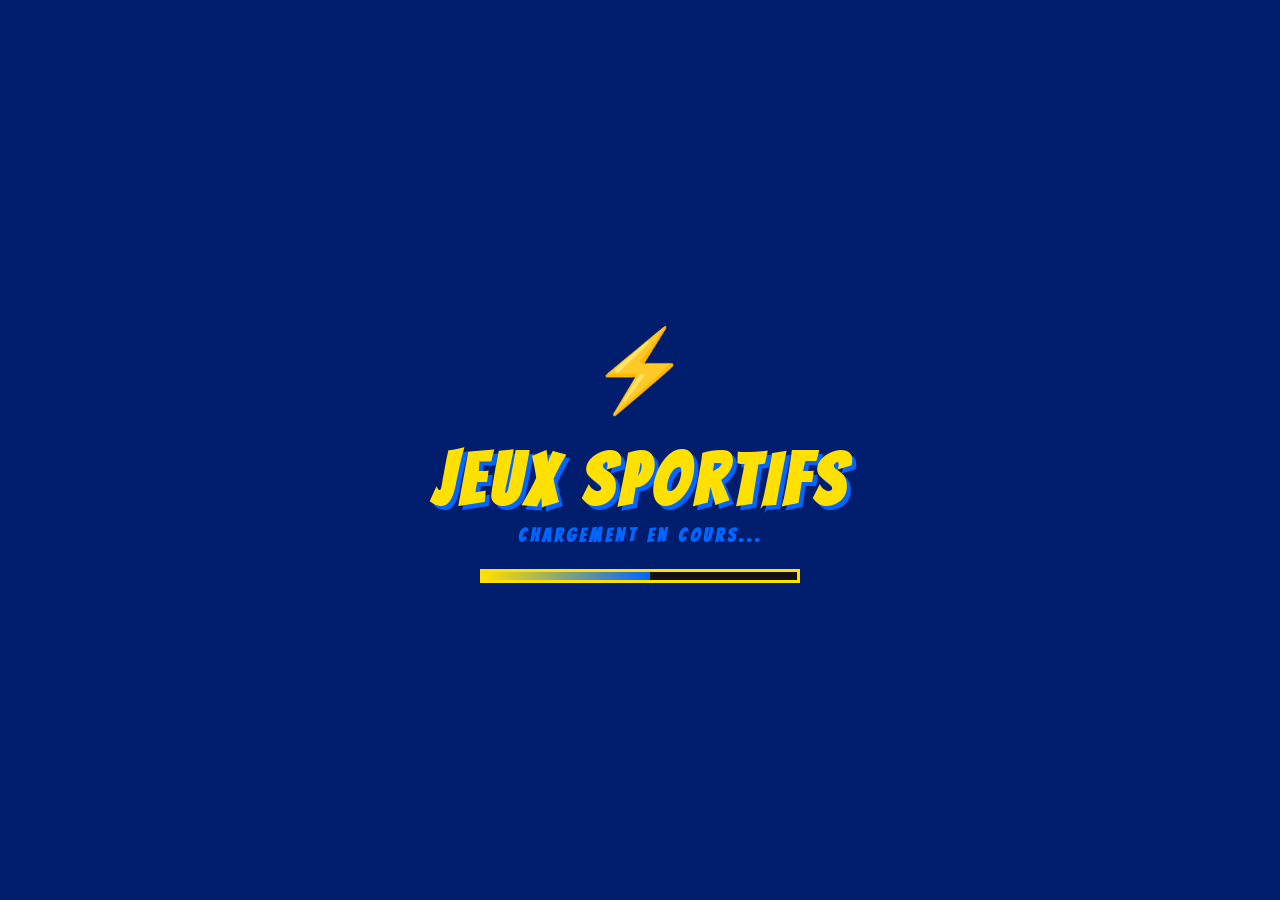
==== jeuxsportifs/index.html @ 4d98120e "URLs distinctes: /jeuxsportifs, /sae, /musiques + domaine zonetotalsport.ca - /jeuxsportifs → App Je" ====
<!DOCTYPE html>
<html lang="fr">
<head>
  <meta charset="UTF-8">
  <meta name="viewport" content="width=device-width, initial-scale=1.0">
  <title>⚡ Zone Total Sport — Jeux Sportifs Mondiaux</title>
  <link href="https://fonts.googleapis.com/css2?family=Bangers&family=Nunito:wght@700;900&display=swap" rel="stylesheet">
  <link rel="stylesheet" href="../comic.css">
</head>
<body>

<canvas id="bgCanvas"></canvas>

<div id="loading" class="loading-screen">
  <div class="loading-burst">⚡</div>
  <div class="loading-title">JEUX SPORTIFS</div>
  <div class="loading-sub">CHARGEMENT EN COURS...</div>
  <div class="loading-bar-wrap"><div class="loading-bar-fill" id="loadBar"></div></div>
</div>

<div id="app" class="app-wrapper hidden">

  <header class="site-header">
    <div class="header-inner">
      <div class="header-logo">
        <div>
          <div class="site-title">🎮 JEUX SPORTIFS</div>
          <div class="site-sub">ZONE TOTAL SPORT · RÉFÉRENCE MONDIALE EN ÉPS</div>
        </div>
      </div>
      <div style="display:flex;gap:0.8rem;flex-wrap:wrap;align-items:center">
        <div class="header-badge" id="badge-total">0<span>JEUX</span></div>
        <div class="header-badge" id="badge-pays">0<span>PAYS</span></div>
        <a href="../index.html" style="font-family:'Bangers',cursive;font-size:1rem;letter-spacing:1px;color:var(--yellow);background:var(--blue);border:3px solid var(--yellow);padding:0.4rem 0.9rem;text-decoration:none;box-shadow:3px 3px 0 var(--yellow)">← ACCUEIL</a>
      </div>
    </div>
  </header>

  <main class="main-content">

    <div class="section-hero hero-bg-jeux">
      <div class="hero-icon">🌍</div>
      <div>
        <div class="hero-title">BANQUE MONDIALE DE JEUX SPORTIFS</div>
        <div class="hero-sub">1000+ jeux de tous les continents · Maternelle → Secondaire 5 · Prêts pour le gymnase</div>
      </div>
    </div>

    <!-- Filtres catégories rapides -->
    <div id="cat-pills-bar" style="display:flex;gap:0.5rem;flex-wrap:wrap;margin-bottom:1rem"></div>

    <div class="controls-bar">
      <input type="text" id="search" class="search-input" placeholder="🔍 Rechercher un jeu...">
      <select id="f-cat" class="filter-select">
        <option value="">Toutes les catégories</option>
        <option value="ballon_chasseur">🎯 Ballon Chasseur</option>
        <option value="poursuite">🏃 Poursuite</option>
        <option value="cooperation">🤝 Coopération</option>
        <option value="opposition">⚔️ Opposition/Duel</option>
        <option value="sports_collectifs">🏅 Sports Collectifs</option>
        <option value="sans_materiel">🙌 Sans Matériel</option>
        <option value="exterieur">🌿 Extérieur</option>
        <option value="traditionnels">🌍 Jeux Traditionnels</option>
        <option value="individuels">🏆 Sports Individuels</option>
        <option value="avec_materiel">🎒 Avec Matériel</option>
        <option value="prescolaire">🌱 Préscolaire</option>
      </select>
      <select id="f-niveau" class="filter-select">
        <option value="">Tous les niveaux</option>
        <option value="prescolaire">🌱 Préscolaire (3-6 ans)</option>
        <option value="primaire">📖 Primaire (6-12 ans)</option>
        <option value="secondaire">🎓 Secondaire (12-18 ans)</option>
      </select>
      <select id="f-espace" class="filter-select">
        <option value="">Tous les espaces</option>
        <option value="Gymnase">🏟️ Gymnase</option>
        <option value="Extérieur">🌿 Extérieur</option>
        <option value="Classe">🏫 Classe</option>
      </select>
      <select id="f-intensite" class="filter-select">
        <option value="">Toutes les intensités</option>
        <option value="Élevé">🔴 Élevé</option>
        <option value="Modéré">🟡 Modéré</option>
        <option value="Faible">🟢 Faible</option>
      </select>
    </div>

    <div class="stats-bar">
      <span class="stat-pill pill-yellow" id="count-total">0 jeux</span>
      <span class="stat-pill pill-blue" id="count-pays">0 origines</span>
      <span class="stat-pill pill-navy" id="count-cat">0 catégories</span>
    </div>

    <div id="grid" class="cards-grid"></div>

  </main>
</div>

<!-- Modal -->
<div id="modal" class="modal hidden">
  <div class="modal-backdrop" id="modal-backdrop"></div>
  <div class="modal-box">
    <div id="modal-body"></div>
  </div>
</div>

<script src="../comic-bg.js"></script>
<script src="jeux-app.js"></script>
</body>
</html>
---- comic.css ----
/* ============================================================
   ZONE TOTAL SPORT — THÈME POP ART COMIC CARTOON
   Bleu #004EBF + Jaune #FFE000 | Police: Bangers
   ============================================================ */
@import url('https://fonts.googleapis.com/css2?family=Bangers&family=Nunito:wght@700;900&display=swap');

:root {
  --blue:       #004EBF;
  --blue2:      #0066FF;
  --navy:       #001D6E;
  --yellow:     #FFE000;
  --yellow2:    #FFB800;
  --white:      #FFFFFF;
  --red:        #FF2828;
  --lightblue:  #D6E8FF;
  --border:     3px solid var(--navy);
  --border-fat: 5px solid var(--navy);
  --shadow:     4px 4px 0 var(--navy);
  --shadow-l:   7px 7px 0 var(--navy);
}

*, *::before, *::after { box-sizing: border-box; margin: 0; padding: 0; }
html { scroll-behavior: smooth; }

body {
  font-family: 'Nunito', sans-serif;
  font-weight: 700;
  min-height: 100vh;
  overflow-x: hidden;
  position: relative;
}

/* ===== BACKGROUND COMIC POP ART (Ben-Day dots) ===== */
body::before {
  content: '';
  position: fixed;
  inset: 0;
  z-index: 0;
  background-color: var(--yellow);
  background-image:
    radial-gradient(circle, var(--blue) 22%, transparent 23%);
  background-size: 22px 22px;
  opacity: 0.18;
  pointer-events: none;
}

/* Rayon burst depuis coin inférieur droit */
body::after {
  content: '';
  position: fixed;
  inset: 0;
  z-index: 0;
  background:
    repeating-conic-gradient(
      from 170deg at 100% 100%,
      var(--yellow) 0deg 18deg,
      var(--blue) 18deg 36deg
    );
  opacity: 0.12;
  pointer-events: none;
}

/* ===== CANVAS FOND (remplace les pseudo-elements) ===== */
#bgCanvas {
  position: fixed;
  inset: 0;
  width: 100%;
  height: 100%;
  z-index: 0;
  pointer-events: none;
}

/* ===== WRAPPER ===== */
.app-wrapper {
  position: relative;
  z-index: 1;
  min-height: 100vh;
}

/* ===== LOADING ===== */
.loading-screen {
  position: fixed;
  inset: 0;
  z-index: 9999;
  background: var(--navy);
  display: flex;
  align-items: center;
  justify-content: center;
  flex-direction: column;
}
.loading-screen.hidden { display: none; }

.loading-burst {
  font-size: 5rem;
  animation: burstSpin 1s ease-in-out infinite;
}
@keyframes burstSpin {
  0%,100% { transform: scale(1) rotate(-15deg); }
  50%      { transform: scale(1.3) rotate(15deg); }
}

.loading-title {
  font-family: 'Bangers', cursive;
  font-size: clamp(2rem, 8vw, 4.5rem);
  color: var(--yellow);
  letter-spacing: 6px;
  text-shadow: 4px 4px 0 var(--blue2);
  margin-top: 1rem;
}

.loading-sub {
  font-family: 'Bangers', cursive;
  color: var(--blue2);
  letter-spacing: 4px;
  font-size: 1.2rem;
  margin-top: 0.4rem;
  animation: blink 0.8s step-start infinite;
}
@keyframes blink { 50% { opacity: 0; } }

.loading-bar-wrap {
  width: min(320px, 80vw);
  height: 14px;
  border: 3px solid var(--yellow);
  margin-top: 1.5rem;
  background: #111;
}
.loading-bar-fill {
  height: 100%;
  background: linear-gradient(90deg, var(--yellow), var(--blue2));
  width: 0%;
  transition: width 0.3s ease;
}

/* ===== HEADER ===== */
.site-header {
  background: var(--navy);
  border-bottom: var(--border-fat);
  position: sticky;
  top: 0;
  z-index: 100;
}
.header-inner {
  max-width: 1500px;
  margin: 0 auto;
  padding: 0.9rem 1.5rem;
  display: flex;
  align-items: center;
  justify-content: space-between;
  gap: 1rem;
  flex-wrap: wrap;
}
.header-logo { display: flex; align-items: center; gap: 0.8rem; }

.site-title {
  font-family: 'Bangers', cursive;
  font-size: clamp(1.8rem, 5vw, 3.2rem);
  color: var(--yellow);
  letter-spacing: 4px;
  text-shadow: 3px 3px 0 var(--blue2);
  line-height: 1;
}
.site-sub {
  font-family: 'Bangers', cursive;
  color: var(--blue2);
  font-size: clamp(0.65rem, 1.5vw, 0.9rem);
  letter-spacing: 2px;
  margin-top: 0.1rem;
}

.header-badge {
  font-family: 'Bangers', cursive;
  font-size: 1.6rem;
  color: var(--yellow);
  background: var(--blue);
  border: 3px solid var(--yellow);
  padding: 0.3rem 0.8rem;
  letter-spacing: 2px;
  box-shadow: 3px 3px 0 var(--yellow2);
  text-align: center;
  min-width: 80px;
}
.header-badge span {
  display: block;
  font-size: 0.5rem;
  color: var(--blue2);
  letter-spacing: 2px;
}

/* ===== HERO SECTION ===== */
.section-hero {
  display: flex;
  align-items: center;
  gap: 1.5rem;
  padding: 1.5rem 2rem;
  border: var(--border-fat);
  box-shadow: var(--shadow-l);
  margin-bottom: 1.5rem;
  position: relative;
  overflow: hidden;
}
.hero-bg-jeux    { background: linear-gradient(135deg, var(--blue), var(--navy)); color: var(--white); }
.hero-bg-sae     { background: linear-gradient(135deg, #1a7f3c, #0d4d22); color: var(--white); }
.hero-bg-musique { background: linear-gradient(135deg, #7b1fa2, #4a0e6a); color: var(--white); }

.section-hero::after {
  content: '';
  position: absolute;
  right: -30px; top: -30px;
  width: 160px; height: 160px;
  background: rgba(255,224,0,0.15);
  border-radius: 50%;
}
.hero-icon { font-size: 4rem; flex-shrink: 0; filter: drop-shadow(3px 3px 0 rgba(0,0,0,0.3)); }
.hero-title {
  font-family: 'Bangers', cursive;
  font-size: clamp(1.5rem, 3.5vw, 2.8rem);
  letter-spacing: 3px;
  text-shadow: 2px 2px 0 rgba(0,0,0,0.3);
}
.hero-sub { font-size: 0.9rem; opacity: 0.9; margin-top: 0.3rem; letter-spacing: 1px; }

/* ===== CONTROLS ===== */
.controls-bar {
  display: flex;
  gap: 0.8rem;
  flex-wrap: wrap;
  align-items: center;
  background: var(--navy);
  padding: 0.9rem 1.2rem;
  border: var(--border-fat);
  box-shadow: var(--shadow);
  margin-bottom: 1.2rem;
}

.search-input {
  font-family: 'Bangers', cursive;
  font-size: 1.1rem;
  letter-spacing: 1px;
  padding: 0.6rem 1rem;
  border: var(--border);
  background: var(--white);
  color: var(--navy);
  outline: none;
  flex: 1;
  min-width: 180px;
  box-shadow: var(--shadow);
  transition: transform 0.15s;
}
.search-input:focus { transform: scale(1.02); background: #fffde0; }

.filter-select {
  font-family: 'Bangers', cursive;
  font-size: 0.95rem;
  letter-spacing: 1px;
  padding: 0.6rem 1rem;
  border: var(--border);
  background: var(--yellow);
  color: var(--navy);
  cursor: pointer;
  box-shadow: var(--shadow);
  outline: none;
  transition: background 0.15s;
}
.filter-select:hover { background: var(--blue2); color: var(--white); }

/* ===== STATS BAR ===== */
.stats-bar {
  display: flex;
  gap: 0.7rem;
  flex-wrap: wrap;
  align-items: center;
  margin-bottom: 1.2rem;
}

.stat-pill {
  font-family: 'Bangers', cursive;
  font-size: 0.95rem;
  letter-spacing: 2px;
  padding: 0.3rem 0.9rem;
  border: var(--border);
  box-shadow: var(--shadow);
}
.pill-yellow { background: var(--yellow); color: var(--navy); }
.pill-blue   { background: var(--blue);   color: var(--white); }
.pill-navy   { background: var(--navy);   color: var(--yellow); }

/* ===== MAIN LAYOUT ===== */
.main-content {
  max-width: 1500px;
  margin: 0 auto;
  padding: 1.5rem;
}

/* ===== CARDS GRID ===== */
.cards-grid {
  display: grid;
  grid-template-columns: repeat(auto-fill, minmax(268px, 1fr));
  gap: 1.2rem;
}

/* ===== CARD ===== */
.zts-card {
  background: var(--white);
  border: var(--border-fat);
  box-shadow: var(--shadow);
  cursor: pointer;
  transition: transform 0.18s, box-shadow 0.18s;
  position: relative;
  overflow: hidden;
  display: flex;
  flex-direction: column;
}
.zts-card:nth-child(3n+1) { transform: rotate(-0.5deg); }
.zts-card:nth-child(3n+2) { transform: rotate(0.4deg); }
.zts-card:nth-child(3n+3) { transform: rotate(-0.3deg); }
.zts-card:hover {
  transform: rotate(0) scale(1.06) translateY(-4px) !important;
  box-shadow: var(--shadow-l);
  z-index: 10;
}

/* Comic halftone dots sur les cartes */
.zts-card::before {
  content: '';
  position: absolute;
  top: 0; right: 0;
  width: 70px; height: 70px;
  background-image: radial-gradient(circle, var(--navy) 20%, transparent 21%);
  background-size: 8px 8px;
  opacity: 0.08;
  pointer-events: none;
}

.card-top {
  height: 10px;
  flex-shrink: 0;
}

/* Top bar colors by category */
.bar-jeux      { background: linear-gradient(90deg, var(--blue), var(--blue2)); }
.bar-bc        { background: linear-gradient(90deg, #FF4444, #CC0000); }
.bar-poursuite { background: linear-gradient(90deg, #00CEC9, #00B09B); }
.bar-coop      { background: linear-gradient(90deg, #00B894, #007A4D); }
.bar-oppo      { background: linear-gradient(90deg, #FF7675, #D63031); }
.bar-collectif { background: linear-gradient(90deg, var(--yellow), var(--yellow2)); }
.bar-sans      { background: linear-gradient(90deg, #A29BFE, #6C5CE7); }
.bar-exterieur { background: linear-gradient(90deg, #55EFC4, #00B894); }
.bar-trad      { background: linear-gradient(90deg, #FD79A8, #E84393); }
.bar-indiv     { background: linear-gradient(90deg, #FDCB6E, #E17055); }
.bar-sae       { background: linear-gradient(90deg, var(--blue2), var(--navy)); }
.bar-musique   { background: linear-gradient(90deg, #A855F7, #7C3AED); }
.bar-default   { background: linear-gradient(90deg, var(--blue), var(--navy)); }

.card-body { padding: 0.9rem 1rem 0.6rem; flex: 1; }

.card-eyebrow {
  font-size: 0.68rem;
  font-weight: 900;
  color: var(--blue);
  text-transform: uppercase;
  letter-spacing: 1px;
  margin-bottom: 0.4rem;
  display: flex;
  gap: 0.5rem;
  flex-wrap: wrap;
  align-items: center;
}

.cat-badge {
  font-family: 'Bangers', cursive;
  font-size: 0.7rem;
  letter-spacing: 1px;
  padding: 0.1rem 0.5rem;
  border: 2px solid var(--navy);
  background: var(--blue);
  color: var(--white);
}

.card-title {
  font-family: 'Bangers', cursive;
  font-size: 1.3rem;
  letter-spacing: 1px;
  line-height: 1.2;
  color: var(--navy);
  margin-bottom: 0.4rem;
}

.card-desc {
  font-size: 0.78rem;
  color: #334;
  line-height: 1.4;
  margin-bottom: 0.6rem;
  display: -webkit-box;
  -webkit-line-clamp: 2;
  -webkit-box-orient: vertical;
  overflow: hidden;
}

.card-meta {
  display: grid;
  grid-template-columns: 1fr 1fr;
  gap: 0.3rem;
  font-size: 0.76rem;
  color: #334;
  margin-bottom: 0.6rem;
}

.card-tags {
  display: flex;
  flex-wrap: wrap;
  gap: 0.3rem;
}
.ctag {
  font-family: 'Bangers', cursive;
  font-size: 0.68rem;
  letter-spacing: 1px;
  padding: 0.1rem 0.5rem;
  border: 2px solid var(--navy);
  background: var(--yellow);
  color: var(--navy);
}
.ctag-blue { background: var(--blue); color: var(--white); }

.card-footer {
  background: var(--blue);
  color: var(--yellow);
  font-family: 'Bangers', cursive;
  font-size: 0.85rem;
  letter-spacing: 2px;
  text-align: center;
  padding: 0.4rem;
  transition: all 0.15s;
}
.zts-card:hover .card-footer { background: var(--yellow); color: var(--navy); }

/* ===== EMPTY STATE ===== */
.empty-state {
  grid-column: 1/-1;
  text-align: center;
  font-family: 'Bangers', cursive;
  font-size: 1.8rem;
  color: var(--navy);
  background: var(--white);
  border: var(--border-fat);
  padding: 3rem;
  box-shadow: var(--shadow-l);
  letter-spacing: 2px;
}

/* ===== MODAL ===== */
.modal {
  position: fixed;
  inset: 0;
  z-index: 500;
  display: flex;
  align-items: flex-start;
  justify-content: center;
  padding: 1.5rem;
  overflow-y: auto;
}
.modal.hidden { display: none; }

.modal-backdrop {
  position: fixed;
  inset: 0;
  background: rgba(0,20,80,0.88);
  z-index: -1;
  cursor: pointer;
}

.modal-box {
  background: var(--white);
  border: var(--border-fat);
  box-shadow: 10px 10px 0 var(--blue);
  max-width: 820px;
  width: 100%;
  animation: popIn 0.3s cubic-bezier(0.175, 0.885, 0.32, 1.275);
  position: relative;
}
@keyframes popIn {
  0%   { transform: scale(0.5) rotate(-5deg); opacity: 0; }
  100% { transform: scale(1) rotate(0); opacity: 1; }
}

.modal-head {
  background: var(--navy);
  padding: 1.5rem 4rem 1.5rem 2rem;
  border-bottom: 5px solid var(--yellow);
  position: relative;
}
/* Halftone dots on modal header */
.modal-head::after {
  content: '';
  position: absolute;
  inset: 0;
  background-image: radial-gradient(circle, rgba(255,224,0,0.15) 25%, transparent 26%);
  background-size: 14px 14px;
  pointer-events: none;
}

.modal-icon { font-size: 2.5rem; margin-bottom: 0.4rem; position: relative; z-index: 1; }
.modal-title {
  font-family: 'Bangers', cursive;
  font-size: clamp(1.5rem, 4vw, 2.4rem);
  color: var(--yellow);
  letter-spacing: 2px;
  line-height: 1.1;
  position: relative; z-index: 1;
}
.modal-sub {
  color: var(--blue2);
  font-size: 0.88rem;
  font-weight: 700;
  margin-top: 0.3rem;
  position: relative; z-index: 1;
}

.modal-close-btn {
  position: absolute;
  top: 1rem; right: 1rem;
  font-family: 'Bangers', cursive;
  font-size: 0.95rem;
  letter-spacing: 2px;
  background: var(--red);
  color: var(--white);
  border: 3px solid var(--white);
  padding: 0.4rem 0.8rem;
  cursor: pointer;
  box-shadow: var(--shadow);
  transition: transform 0.15s;
  z-index: 10;
}
.modal-close-btn:hover { transform: scale(1.1) rotate(5deg); }

.modal-body { padding: 1.8rem 2rem; }

.modal-chips {
  display: flex;
  flex-wrap: wrap;
  gap: 0.7rem;
  margin-bottom: 1.5rem;
}
.chip {
  border: var(--border);
  padding: 0.5rem 0.9rem;
  box-shadow: var(--shadow);
  text-align: center;
  min-width: 90px;
}
.chip-label {
  font-family: 'Bangers', cursive;
  font-size: 0.6rem;
  letter-spacing: 2px;
  color: #556;
  display: block;
  margin-bottom: 0.15rem;
}
.chip-val { font-weight: 900; font-size: 0.88rem; }
.chip-y { background: var(--yellow); }
.chip-b { background: var(--blue); color: var(--white); }
.chip-b .chip-label { color: #adf; }
.chip-w { background: var(--white); }

.modal-section {
  margin-bottom: 1.4rem;
  border-left: 5px solid var(--yellow);
  padding-left: 1rem;
}
.modal-section.blue-accent { border-left-color: var(--blue2); }
.modal-section.red-accent  { border-left-color: var(--red); }

.modal-section-title {
  font-family: 'Bangers', cursive;
  font-size: 1.15rem;
  letter-spacing: 2px;
  color: var(--navy);
  margin-bottom: 0.5rem;
}
.modal-text { font-size: 0.88rem; line-height: 1.6; color: #223; }

.modal-list { list-style: none; padding: 0; }
.modal-list li {
  font-size: 0.88rem;
  padding: 0.35rem 0;
  border-bottom: 1px dashed #cce;
  display: flex; gap: 0.5rem;
}
.modal-list li::before { content: '▸'; color: var(--blue); font-weight: 900; }

.modal-tag-row { display: flex; flex-wrap: wrap; gap: 0.4rem; margin-top: 0.5rem; }
.modal-tag {
  font-family: 'Bangers', cursive;
  font-size: 0.72rem; letter-spacing: 1px;
  padding: 0.15rem 0.55rem;
  border: 2px solid var(--navy);
  background: var(--yellow);
}
.modal-tag-blue { background: var(--blue); color: var(--white); }

/* Eval grid */
.eval-grid { display: grid; grid-template-columns: repeat(auto-fill, minmax(175px, 1fr)); gap: 0.7rem; margin-top: 0.5rem; }
.eval-cell { border: var(--border); padding: 0.8rem; text-align: center; box-shadow: var(--shadow); }
.eval-label { font-family: 'Bangers', cursive; font-size: 0.9rem; letter-spacing: 1px; }
.eval-desc { font-size: 0.76rem; color: #445; margin-top: 0.3rem; line-height: 1.3; }
.eval-tres-bien { background: #4CAF50; }
.eval-bien      { background: var(--yellow); }
.eval-en-dev    { background: #FF9800; color: #fff; }
.eval-en-dev .eval-desc { color: #ffe; }

/* ===== MUSIC SPECIFIC ===== */
.bpm-display {
  font-family: 'Bangers', cursive;
  font-size: 2.5rem;
  color: var(--blue);
  letter-spacing: 4px;
  line-height: 1;
}
.bpm-unit {
  font-family: 'Bangers', cursive;
  font-size: 0.8rem;
  color: var(--navy);
  letter-spacing: 2px;
}

.music-card-bpm {
  font-family: 'Bangers', cursive;
  font-size: 1.8rem;
  color: var(--blue);
  letter-spacing: 3px;
  line-height: 1;
}

.licence-badge {
  font-family: 'Bangers', cursive;
  font-size: 0.7rem;
  letter-spacing: 1px;
  padding: 0.15rem 0.5rem;
  border: 2px solid var(--navy);
}
.lic-cc0    { background: #4CAF50; color: #fff; }
.lic-cc     { background: var(--yellow); }
.lic-free   { background: var(--blue2); color: #fff; }
.lic-paying { background: #FF9800; color: #fff; }

/* ===== SECTION TITLES ===== */
.section-h2 {
  font-family: 'Bangers', cursive;
  font-size: clamp(1.4rem, 3.5vw, 2.2rem);
  letter-spacing: 3px;
  color: var(--white);
  background: var(--navy);
  border: var(--border-fat);
  padding: 0.7rem 1.4rem;
  box-shadow: var(--shadow-l);
  margin: 2rem 0 1.2rem;
  display: inline-block;
}

/* ===== BPM GUIDE CARDS ===== */
.bpm-grid { display: grid; grid-template-columns: repeat(auto-fill, minmax(200px, 1fr)); gap: 1rem; margin-bottom: 1.5rem; }
.bpm-card {
  background: var(--navy);
  border: 4px solid var(--yellow);
  padding: 1.1rem;
  box-shadow: var(--shadow);
  transition: transform 0.18s;
}
.bpm-card:hover { transform: scale(1.04) rotate(-1deg); }
.bpm-moment {
  font-family: 'Bangers', cursive;
  font-size: 1rem; letter-spacing: 2px;
  color: var(--white); margin-bottom: 0.4rem;
}
.bpm-num {
  font-family: 'Bangers', cursive;
  font-size: 2.5rem; color: var(--yellow);
  letter-spacing: 4px; line-height: 1;
}
.bpm-label { font-family: 'Bangers', cursive; font-size: 0.75rem; color: var(--blue2); letter-spacing: 3px; }
.bpm-desc { font-size: 0.8rem; color: #aac; margin-top: 0.4rem; line-height: 1.4; }

/* ===== SOURCE CARDS ===== */
.sources-grid { display: grid; grid-template-columns: repeat(auto-fill, minmax(250px, 1fr)); gap: 1rem; margin-bottom: 1.5rem; }
.source-card {
  background: var(--white);
  border: var(--border-fat);
  padding: 1.1rem;
  box-shadow: var(--shadow);
  display: flex; flex-direction: column;
  transition: transform 0.18s;
}
.source-card:nth-child(odd)  { transform: rotate(-0.4deg); }
.source-card:nth-child(even) { transform: rotate(0.4deg); }
.source-card:hover { transform: scale(1.04) rotate(0) !important; box-shadow: var(--shadow-l); }
.source-name { font-family: 'Bangers', cursive; font-size: 1.3rem; letter-spacing: 2px; color: var(--navy); margin-bottom: 0.4rem; }
.source-bpm { font-size: 0.72rem; font-weight: 900; color: var(--red); letter-spacing: 1px; margin-bottom: 0.4rem; }
.source-desc { font-size: 0.84rem; color: #334; flex: 1; line-height: 1.4; }
.source-link {
  display: block; margin-top: 0.9rem;
  font-family: 'Bangers', cursive; letter-spacing: 2px; font-size: 0.9rem;
  color: var(--navy); background: var(--yellow);
  border: var(--border); padding: 0.4rem;
  text-decoration: none; text-align: center;
  box-shadow: var(--shadow); transition: all 0.15s;
}
.source-link:hover { background: var(--blue); color: var(--yellow); }

/* ===== SCROLLBAR ===== */
::-webkit-scrollbar { width: 10px; }
::-webkit-scrollbar-track { background: var(--navy); }
::-webkit-scrollbar-thumb { background: var(--yellow); border: 2px solid var(--navy); }
::-webkit-scrollbar-thumb:hover { background: var(--blue2); }

/* ===== RESPONSIVE ===== */
@media (max-width: 640px) {
  .controls-bar { flex-direction: column; }
  .search-input { min-width: 100%; }
  .cards-grid { grid-template-columns: 1fr; }
  .modal-body { padding: 1.2rem; }
  .section-hero { flex-direction: column; text-align: center; }
}

/* ===== UTILITY ===== */
.hidden { display: none !important; }
.tab-section { display: none; }
.tab-section.active { display: block; }
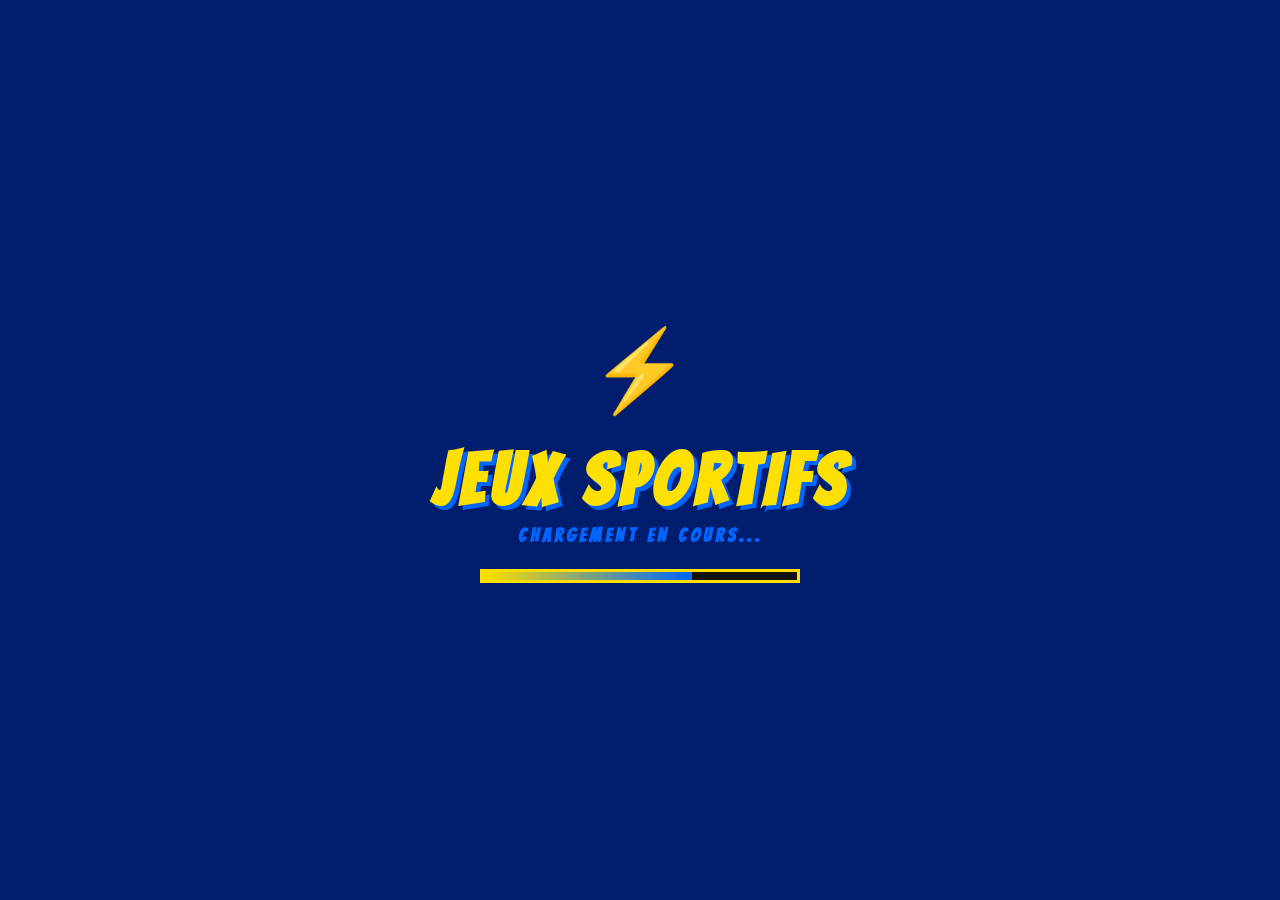
==== commit fb59a536: "Add TBI Mode to all 3 apps + fix SAÉ loader + fix music playback TBI Mode (Tableau Blanc Interactif)" ====
--- a/jeuxsportifs/index.html
+++ b/jeuxsportifs/index.html
@@ -31,6 +31,7 @@
       <div style="display:flex;gap:0.8rem;flex-wrap:wrap;align-items:center">
         <div class="header-badge" id="badge-total">0<span>JEUX</span></div>
         <div class="header-badge" id="badge-pays">0<span>PAYS</span></div>
+        <button class="tbi-toggle-btn" onclick="openTBI(0)">📺 MODE TBI</button>
         <a href="../index.html" style="font-family:'Bangers',cursive;font-size:1rem;letter-spacing:1px;color:var(--yellow);background:var(--blue);border:3px solid var(--yellow);padding:0.4rem 0.9rem;text-decoration:none;box-shadow:3px 3px 0 var(--yellow)">← ACCUEIL</a>
       </div>
     </div>
--- a/comic.css
+++ b/comic.css
@@ -725,3 +725,136 @@
 .hidden { display: none !important; }
 .tab-section { display: none; }
 .tab-section.active { display: block; }
+
+/* ═══ TBI MODE ═══ */
+.tbi-overlay {
+  position: fixed; inset: 0; z-index: 9999;
+  background: #001D6E; color: #FFE000;
+  display: flex; flex-direction: column;
+  font-family: 'Bangers', cursive;
+  overflow: hidden;
+}
+.tbi-header {
+  background: #FFE000; color: #001D6E;
+  padding: 0.6rem 2rem;
+  display: flex; justify-content: space-between; align-items: center;
+  border-bottom: 5px solid #004EBF;
+  flex-shrink: 0;
+}
+.tbi-logo { font-size: 1.4rem; letter-spacing: 3px; }
+.tbi-nav-info { font-size: 1.1rem; letter-spacing: 2px; }
+.tbi-btn-exit {
+  background: #004EBF; color: #FFE000;
+  border: 3px solid #FFE000; padding: 0.4rem 1.2rem;
+  font-family: 'Bangers', cursive; font-size: 1.2rem; letter-spacing: 2px;
+  cursor: pointer; box-shadow: 3px 3px 0 rgba(255,255,255,0.3);
+}
+.tbi-content {
+  flex: 1; display: flex; align-items: stretch;
+  overflow: hidden; position: relative;
+}
+.tbi-left {
+  width: 45%; background: #002080;
+  display: flex; flex-direction: column; align-items: center; justify-content: center;
+  padding: 2rem; border-right: 5px solid #FFE000;
+  gap: 1.2rem;
+}
+.tbi-title {
+  font-size: clamp(2.2rem, 5vw, 4rem);
+  letter-spacing: 3px; text-align: center; line-height: 1.1;
+  color: #FFE000; text-shadow: 4px 4px 0 rgba(0,0,0,0.4);
+}
+.tbi-cat-badge {
+  background: #FFE000; color: #001D6E;
+  font-size: 1.3rem; letter-spacing: 2px;
+  padding: 0.3rem 1.5rem; border: 3px solid #001D6E;
+}
+.tbi-svg-wrap {
+  width: 280px; height: 200px; border: 4px solid #FFE000;
+  background: rgba(0,0,0,0.3); overflow: hidden;
+}
+.tbi-svg-wrap svg { width: 100%; height: 100%; }
+.tbi-meta {
+  display: flex; gap: 1.5rem; flex-wrap: wrap; justify-content: center;
+}
+.tbi-meta-chip {
+  background: #004EBF; color: #FFE000;
+  font-size: 1.4rem; letter-spacing: 2px;
+  padding: 0.3rem 1rem; border: 3px solid #FFE000;
+}
+.tbi-right {
+  flex: 1; padding: 2rem 2.5rem;
+  overflow-y: auto; display: flex; flex-direction: column; gap: 1.5rem;
+}
+.tbi-section-title {
+  font-size: 1.5rem; letter-spacing: 3px; color: #FFE000;
+  border-bottom: 3px solid #FFE000; padding-bottom: 0.3rem;
+}
+.tbi-rules {
+  list-style: none; padding: 0; margin: 0;
+  display: flex; flex-direction: column; gap: 0.7rem;
+}
+.tbi-rules li {
+  font-family: 'Nunito', sans-serif; font-size: 1.2rem; font-weight: 700;
+  color: #fff; background: rgba(255,255,255,0.08);
+  padding: 0.6rem 1rem; border-left: 5px solid #FFE000;
+  line-height: 1.4;
+}
+.tbi-materiel {
+  display: flex; flex-wrap: wrap; gap: 0.7rem;
+}
+.tbi-mat-chip {
+  background: rgba(255,224,0,0.15); color: #FFE000;
+  border: 2px solid #FFE000; padding: 0.4rem 0.9rem;
+  font-family: 'Nunito', sans-serif; font-size: 1rem; font-weight: 700;
+}
+.tbi-timer {
+  display: flex; gap: 0.7rem; flex-wrap: wrap; align-items: center;
+}
+.tbi-timer-btn {
+  background: #1a7f3c; color: #fff;
+  border: 3px solid #FFE000; padding: 0.5rem 1.1rem;
+  font-family: 'Bangers', cursive; font-size: 1.3rem; letter-spacing: 2px;
+  cursor: pointer; transition: transform 0.1s;
+}
+.tbi-timer-btn:active { transform: scale(0.95); }
+.tbi-timer-display {
+  font-size: 2.5rem; letter-spacing: 3px; color: #FFE000;
+  min-width: 90px; text-align: center;
+}
+.tbi-timer-display.running { color: #ff6b35; animation: tbi-pulse 1s infinite; }
+@keyframes tbi-pulse { 0%,100%{opacity:1} 50%{opacity:0.7} }
+.tbi-nav-arrows {
+  position: absolute; bottom: 0; left: 0; right: 0;
+  display: flex; justify-content: space-between; align-items: center;
+  padding: 1rem 2rem; background: rgba(0,0,30,0.6);
+  border-top: 3px solid #FFE000; z-index: 10;
+}
+.tbi-arrow {
+  background: #FFE000; color: #001D6E;
+  border: 4px solid #001D6E; padding: 0.7rem 2rem;
+  font-family: 'Bangers', cursive; font-size: 1.8rem; letter-spacing: 2px;
+  cursor: pointer; box-shadow: 4px 4px 0 rgba(0,0,0,0.3);
+  user-select: none; transition: transform 0.1s;
+}
+.tbi-arrow:active { transform: scale(0.95); }
+.tbi-counter {
+  font-size: 1.5rem; letter-spacing: 3px; color: #FFE000;
+}
+.tbi-present-btn {
+  background: #004EBF; color: #FFE000;
+  border: 3px solid #FFE000; padding: 0.4rem 0.9rem;
+  font-family: 'Bangers', cursive; font-size: 1rem; letter-spacing: 2px;
+  cursor: pointer; width: 100%; text-align: center;
+  box-shadow: 3px 3px 0 rgba(0,0,0,0.2);
+}
+.tbi-present-btn:hover { background: #FFE000; color: #004EBF; }
+
+/* TBI toolbar button in header */
+.tbi-toggle-btn {
+  background: #004EBF; color: #FFE000;
+  border: 3px solid #FFE000; padding: 0.4rem 0.9rem;
+  font-family: 'Bangers', cursive; font-size: 1rem; letter-spacing: 2px;
+  cursor: pointer; box-shadow: 3px 3px 0 var(--yellow);
+  text-decoration: none; display: inline-block;
+}
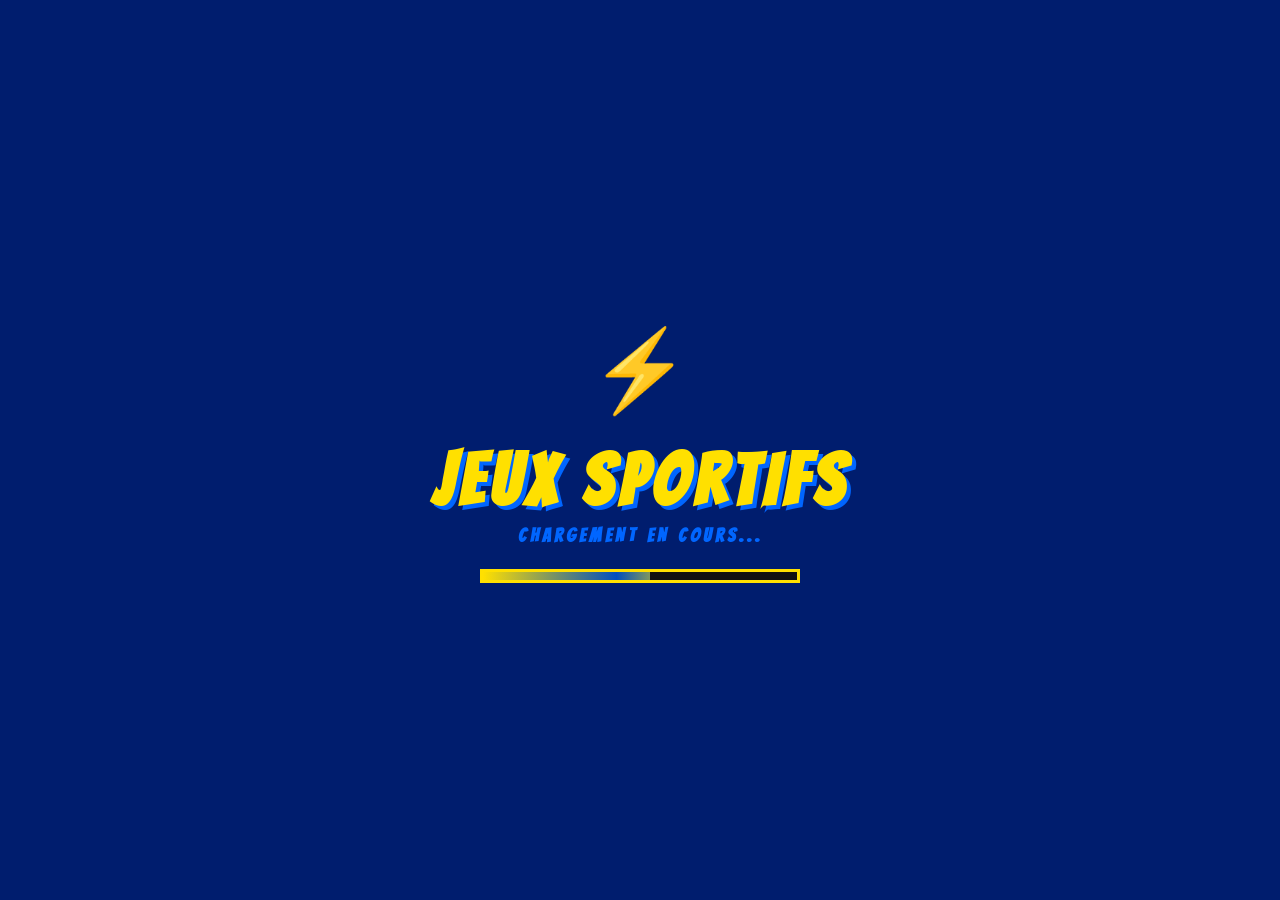
==== commit 7e42707d: "Add animations & interactive effects to all apps - comic.css: 20+ keyframes (fadeInUp, bounce-in, po" ====
--- a/jeuxsportifs/index.html
+++ b/jeuxsportifs/index.html
@@ -107,5 +107,6 @@
 
 <script src="../comic-bg.js"></script>
 <script src="jeux-app.js"></script>
+<script src="../comic-animations.js"></script>
 </body>
 </html>
--- a/comic.css
+++ b/comic.css
@@ -858,3 +858,305 @@
   cursor: pointer; box-shadow: 3px 3px 0 var(--yellow);
   text-decoration: none; display: inline-block;
 }
+
+/* ============================================================
+   ANIMATIONS & INTERACTIONS — ZONE TOTAL SPORT
+   ============================================================ */
+
+/* ── KEYFRAMES ── */
+@keyframes zts-fadeInUp {
+  from { opacity: 0; transform: translateY(30px) scale(0.97); }
+  to   { opacity: 1; transform: translateY(0)    scale(1);    }
+}
+@keyframes zts-fadeInLeft {
+  from { opacity: 0; transform: translateX(-30px); }
+  to   { opacity: 1; transform: translateX(0);     }
+}
+@keyframes zts-pop {
+  0%   { transform: scale(1);    }
+  40%  { transform: scale(1.12); }
+  70%  { transform: scale(0.95); }
+  100% { transform: scale(1);    }
+}
+@keyframes zts-shake {
+  0%,100% { transform: translateX(0); }
+  20%     { transform: translateX(-6px) rotate(-2deg); }
+  40%     { transform: translateX(6px)  rotate(2deg);  }
+  60%     { transform: translateX(-4px) rotate(-1deg); }
+  80%     { transform: translateX(4px)  rotate(1deg);  }
+}
+@keyframes zts-pulse-glow {
+  0%,100% { box-shadow: 4px 4px 0 var(--navy); }
+  50%     { box-shadow: 4px 4px 0 var(--navy), 0 0 20px rgba(255,224,0,0.6); }
+}
+@keyframes zts-bounce-in {
+  0%   { opacity: 0; transform: scale(0.3) rotate(-5deg); }
+  50%  { opacity: 1; transform: scale(1.08) rotate(2deg); }
+  70%  { transform: scale(0.95) rotate(-1deg); }
+  100% { transform: scale(1) rotate(0deg); }
+}
+@keyframes zts-slide-down {
+  from { opacity: 0; transform: translateY(-20px); max-height: 0; }
+  to   { opacity: 1; transform: translateY(0);     max-height: 1000px; }
+}
+@keyframes zts-shimmer {
+  0%   { background-position: -200% center; }
+  100% { background-position:  200% center; }
+}
+@keyframes zts-count-pop {
+  0%   { transform: scale(1); }
+  50%  { transform: scale(1.3); color: var(--yellow); }
+  100% { transform: scale(1); }
+}
+@keyframes zts-spin-in {
+  from { opacity: 0; transform: rotate(-180deg) scale(0); }
+  to   { opacity: 1; transform: rotate(0deg) scale(1); }
+}
+@keyframes zts-float {
+  0%,100% { transform: translateY(0px); }
+  50%     { transform: translateY(-8px); }
+}
+@keyframes zts-ripple {
+  to { transform: scale(4); opacity: 0; }
+}
+@keyframes zts-hero-text {
+  0%   { opacity: 0; transform: translateX(-40px) skewX(-5deg); }
+  100% { opacity: 1; transform: translateX(0)     skewX(0deg);  }
+}
+@keyframes zts-badge-pop {
+  0%   { transform: scale(0) rotate(-10deg); opacity: 0; }
+  60%  { transform: scale(1.15) rotate(3deg); opacity: 1; }
+  100% { transform: scale(1) rotate(0deg); }
+}
+@keyframes zts-loading-bar-stripe {
+  from { background-position: 0 0; }
+  to   { background-position: 40px 0; }
+}
+
+/* ── CARD ENTRANCE (staggered) ── */
+.zts-card {
+  animation: zts-fadeInUp 0.4s cubic-bezier(0.34,1.2,0.64,1) both;
+}
+.zts-card:nth-child(1)  { animation-delay: 0.04s; }
+.zts-card:nth-child(2)  { animation-delay: 0.08s; }
+.zts-card:nth-child(3)  { animation-delay: 0.12s; }
+.zts-card:nth-child(4)  { animation-delay: 0.16s; }
+.zts-card:nth-child(5)  { animation-delay: 0.20s; }
+.zts-card:nth-child(6)  { animation-delay: 0.24s; }
+.zts-card:nth-child(7)  { animation-delay: 0.28s; }
+.zts-card:nth-child(8)  { animation-delay: 0.30s; }
+.zts-card:nth-child(n+9){ animation-delay: 0.32s; }
+
+/* ── CARD HOVER ── */
+.zts-card {
+  transition: transform 0.2s cubic-bezier(0.34,1.4,0.64,1),
+              box-shadow 0.2s ease;
+  cursor: pointer;
+  will-change: transform;
+}
+.zts-card:hover {
+  transform: translateY(-6px) scale(1.02);
+  box-shadow: 8px 8px 0 var(--navy), 0 12px 30px rgba(0,30,110,0.15);
+  z-index: 2;
+}
+.zts-card:active {
+  transform: translateY(-2px) scale(0.99);
+  box-shadow: 3px 3px 0 var(--navy);
+  transition-duration: 0.05s;
+}
+
+/* ── BUTTON EFFECTS ── */
+button, .btn, [role="button"] {
+  transition: transform 0.15s cubic-bezier(0.34,1.4,0.64,1),
+              box-shadow 0.15s ease,
+              background-color 0.15s ease;
+  position: relative;
+  overflow: hidden;
+}
+button:hover:not(:disabled), .btn:hover {
+  transform: translateY(-2px) scale(1.04);
+}
+button:active:not(:disabled), .btn:active {
+  transform: scale(0.96);
+  transition-duration: 0.05s;
+}
+
+/* Ripple effect */
+.zts-ripple {
+  position: absolute;
+  border-radius: 50%;
+  background: rgba(255,255,255,0.4);
+  transform: scale(0);
+  animation: zts-ripple 0.5s linear;
+  pointer-events: none;
+  width: 60px; height: 60px;
+  margin-top: -30px; margin-left: -30px;
+}
+
+/* ── SEARCH INPUT ANIMATION ── */
+.search-input {
+  transition: box-shadow 0.2s, transform 0.2s, border-color 0.2s;
+}
+.search-input:focus {
+  outline: none;
+  box-shadow: 0 0 0 4px rgba(0,78,191,0.25), 4px 4px 0 var(--navy);
+  transform: scale(1.01);
+  border-color: var(--blue) !important;
+}
+
+/* ── FILTER SELECT ANIMATION ── */
+.filter-select {
+  transition: box-shadow 0.2s, transform 0.15s;
+}
+.filter-select:focus {
+  outline: none;
+  box-shadow: 0 0 0 3px rgba(255,224,0,0.5);
+  transform: scale(1.02);
+}
+
+/* ── STAT PILLS ANIMATION ── */
+.stat-pill {
+  transition: transform 0.2s, box-shadow 0.2s;
+}
+.stat-pill:hover {
+  transform: scale(1.08);
+  box-shadow: 3px 3px 0 var(--navy);
+}
+.stat-pill.animating {
+  animation: zts-count-pop 0.4s cubic-bezier(0.34,1.4,0.64,1);
+}
+
+/* ── HEADER BADGES ANIMATION ── */
+.header-badge {
+  animation: zts-badge-pop 0.5s cubic-bezier(0.34,1.4,0.64,1) both;
+  transition: transform 0.2s;
+}
+.header-badge:hover { transform: scale(1.1) rotate(2deg); }
+
+/* ── HERO TITLE ANIMATION ── */
+.hero-title {
+  animation: zts-hero-text 0.6s cubic-bezier(0.34,1.2,0.64,1) 0.2s both;
+}
+.hero-sub {
+  animation: zts-hero-text 0.6s cubic-bezier(0.34,1.2,0.64,1) 0.4s both;
+}
+.hero-icon {
+  animation: zts-bounce-in 0.7s cubic-bezier(0.34,1.4,0.64,1) 0.1s both;
+}
+
+/* ── LOADING SCREEN ANIMATION ── */
+.loading-bar-fill {
+  background: linear-gradient(
+    90deg,
+    var(--yellow) 0%, var(--blue) 40%, var(--yellow) 60%, var(--blue) 100%
+  );
+  background-size: 200% 100%;
+  animation: zts-shimmer 1.2s linear infinite;
+  transition: width 0.3s ease;
+}
+.loading-burst {
+  animation: zts-float 1.5s ease-in-out infinite;
+  display: inline-block;
+}
+
+/* ── MODAL ANIMATION ── */
+.modal-box {
+  animation: zts-bounce-in 0.35s cubic-bezier(0.34,1.4,0.64,1) both;
+}
+
+/* ── BPM PILLS ANIMATION ── */
+#bpm-pills .zts-pill, .bpm-pill {
+  transition: transform 0.2s, box-shadow 0.2s, background 0.2s;
+  animation: zts-fadeInUp 0.3s both;
+}
+#bpm-pills .zts-pill:hover, .bpm-pill:hover {
+  transform: translateY(-3px) scale(1.06);
+  box-shadow: 3px 3px 0 var(--navy);
+}
+
+/* ── CONTROLS BAR ANIMATION ── */
+.controls-bar {
+  animation: zts-slide-down 0.4s ease 0.1s both;
+}
+
+/* ── GRID FILTER TRANSITION ── */
+.cards-grid {
+  transition: opacity 0.2s ease;
+}
+.cards-grid.filtering {
+  opacity: 0.4;
+  pointer-events: none;
+}
+
+/* ── SECTION HERO GLOW ── */
+.section-hero {
+  animation: zts-pulse-glow 3s ease-in-out infinite;
+  transition: transform 0.3s;
+}
+.section-hero:hover { transform: scale(1.01); }
+
+/* ── TAB BUTTON ACTIVE INDICATOR ── */
+.music-tab {
+  transition: background 0.2s, color 0.2s, transform 0.15s;
+  position: relative;
+}
+.music-tab:hover { transform: translateY(-2px); }
+.music-tab.active::after {
+  content: '';
+  position: absolute;
+  bottom: 0; left: 0; right: 0; height: 4px;
+  background: var(--yellow);
+  animation: zts-fadeInUp 0.2s ease;
+}
+
+/* ── CARD "NEW" BADGE ── */
+.zts-new-badge {
+  position: absolute; top: -8px; right: -8px;
+  background: var(--red); color: #fff;
+  font-family: 'Bangers', cursive; font-size: 0.75rem; letter-spacing: 1px;
+  padding: 0.1rem 0.4rem;
+  border: 2px solid #fff;
+  animation: zts-spin-in 0.4s cubic-bezier(0.34,1.4,0.64,1) 0.5s both;
+  pointer-events: none;
+}
+
+/* ── SCROLL-REVEAL ── */
+.scroll-reveal {
+  opacity: 0;
+  transform: translateY(25px);
+  transition: opacity 0.5s ease, transform 0.5s cubic-bezier(0.34,1.2,0.64,1);
+}
+.scroll-reveal.visible {
+  opacity: 1;
+  transform: translateY(0);
+}
+
+/* ── SITE HEADER ANIMATION ── */
+.site-header {
+  animation: zts-fadeInLeft 0.4s ease both;
+}
+
+/* ── CARDS GRID APPEAR ── */
+@keyframes zts-grid-in {
+  from { opacity: 0; transform: scale(0.98); }
+  to   { opacity: 1; transform: scale(1); }
+}
+.cards-grid {
+  animation: zts-grid-in 0.3s ease both;
+}
+
+/* ── TOUCH FEEDBACK (mobile) ── */
+@media (hover: none) {
+  .zts-card:active {
+    transform: scale(0.97);
+    background: rgba(0,78,191,0.05);
+  }
+}
+
+/* ── REDUCED MOTION ── */
+@media (prefers-reduced-motion: reduce) {
+  *, *::before, *::after {
+    animation-duration: 0.01ms !important;
+    transition-duration: 0.01ms !important;
+  }
+}
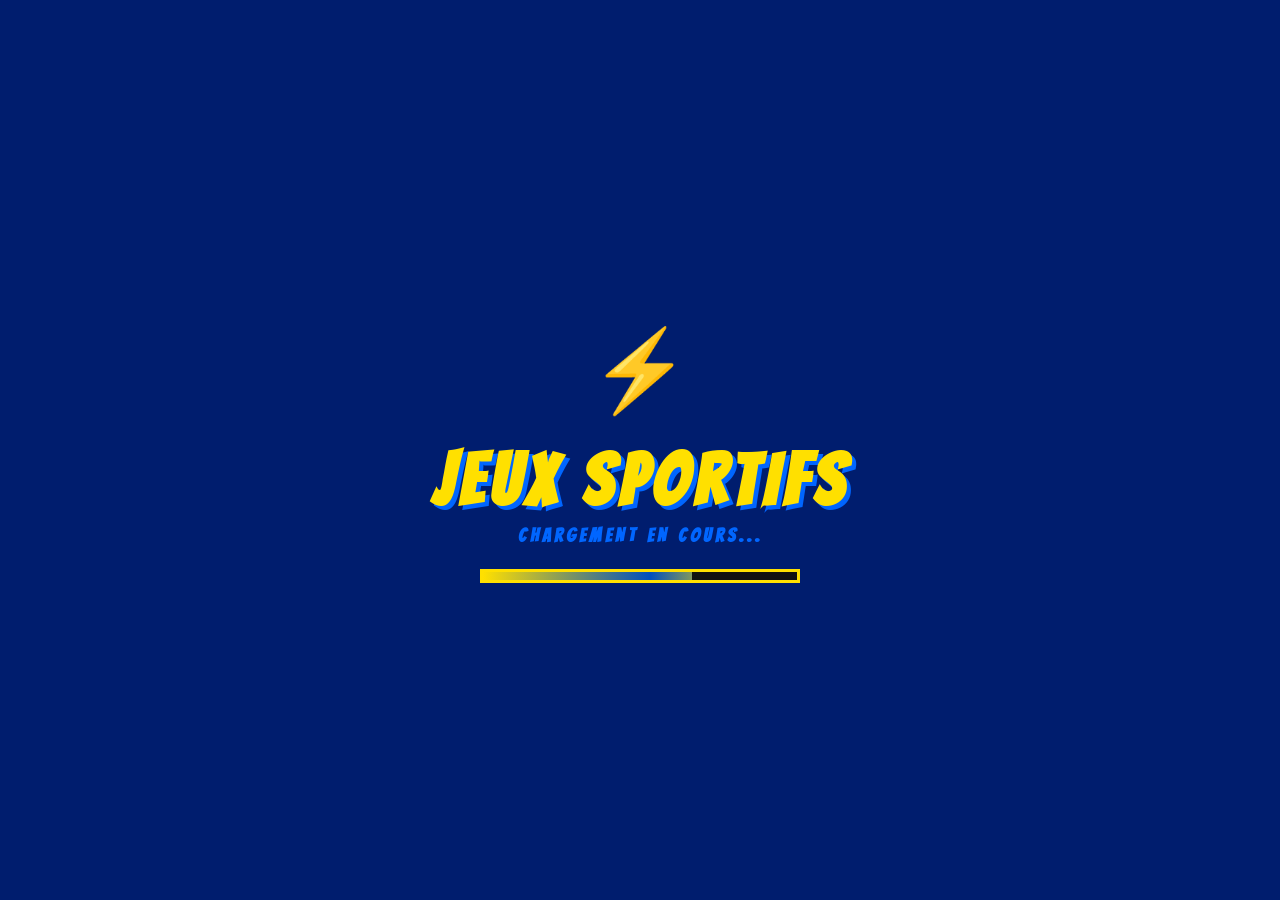
==== commit 0cc345ff: "Glass cards + ACCUEIL reset fix - comic.css: cards now rgba(255,255,255,0.88) + backdrop-filter blur" ====
--- a/jeuxsportifs/index.html
+++ b/jeuxsportifs/index.html
@@ -32,7 +32,7 @@
         <div class="header-badge" id="badge-total">0<span>JEUX</span></div>
         <div class="header-badge" id="badge-pays">0<span>PAYS</span></div>
         <button class="tbi-toggle-btn" onclick="openTBI(0)">📺 MODE TBI</button>
-        <a href="../index.html" style="font-family:'Bangers',cursive;font-size:1rem;letter-spacing:1px;color:var(--yellow);background:var(--blue);border:3px solid var(--yellow);padding:0.4rem 0.9rem;text-decoration:none;box-shadow:3px 3px 0 var(--yellow)">← ACCUEIL</a>
+        <a href="." style="font-family:'Bangers',cursive;font-size:1rem;letter-spacing:1px;color:var(--yellow);background:var(--blue);border:3px solid var(--yellow);padding:0.4rem 0.9rem;text-decoration:none;box-shadow:3px 3px 0 var(--yellow)">🔄 ACCUEIL</a>
       </div>
     </div>
   </header>
--- a/comic.css
+++ b/comic.css
@@ -301,7 +301,9 @@
 
 /* ===== CARD ===== */
 .zts-card {
-  background: var(--white);
+  background: rgba(255,255,255,0.88);
+  backdrop-filter: blur(6px);
+  -webkit-backdrop-filter: blur(6px);
   border: var(--border-fat);
   box-shadow: var(--shadow);
   cursor: pointer;
